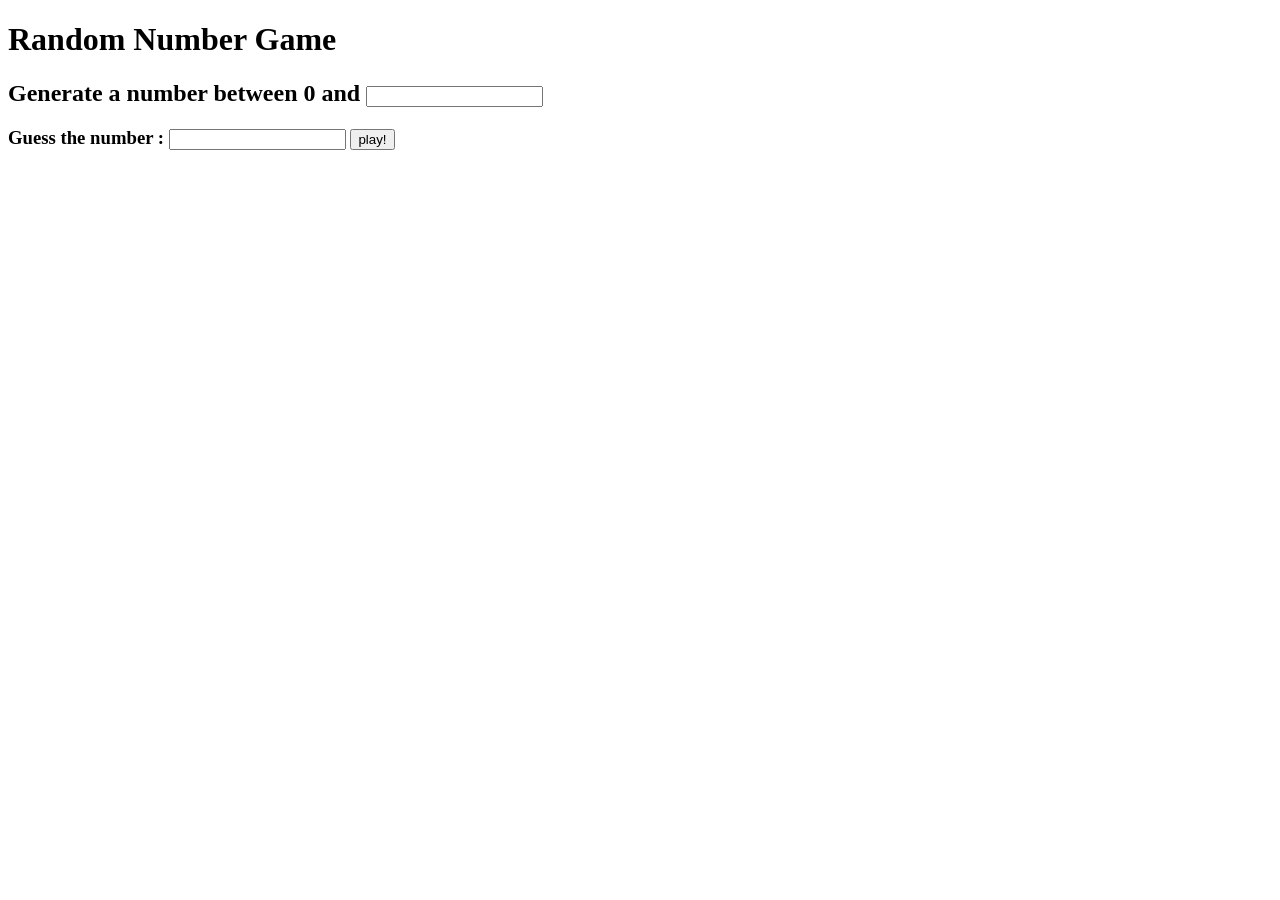
==== index.html @ 480ce93c "randomGame" ====
<!DOCTYPE html>
<html>
  <head>
    <title>Vanilla Challenge</title>
    <link rel ='stylesheet' type='text/css' href='style.css'>
    <meta charset="UTF-8" />
  </head>

  <body>
    <form id="rangeForm">
      <h1>Random Number Game</h1>
      <h2>Generate a number between 0 and <input class="rangeInput" min="0" type="number" /></h2>
    </form>

    <form id="userForm">
      <h3>Guess the number : <input type="number" class="userInput" min="0" />
         <input type="submit" value="play!"/></h3>
  
    </form>
    <p class="result"></p>
    
    
    


    <script src="app.js"></script>
  </body>
</html>
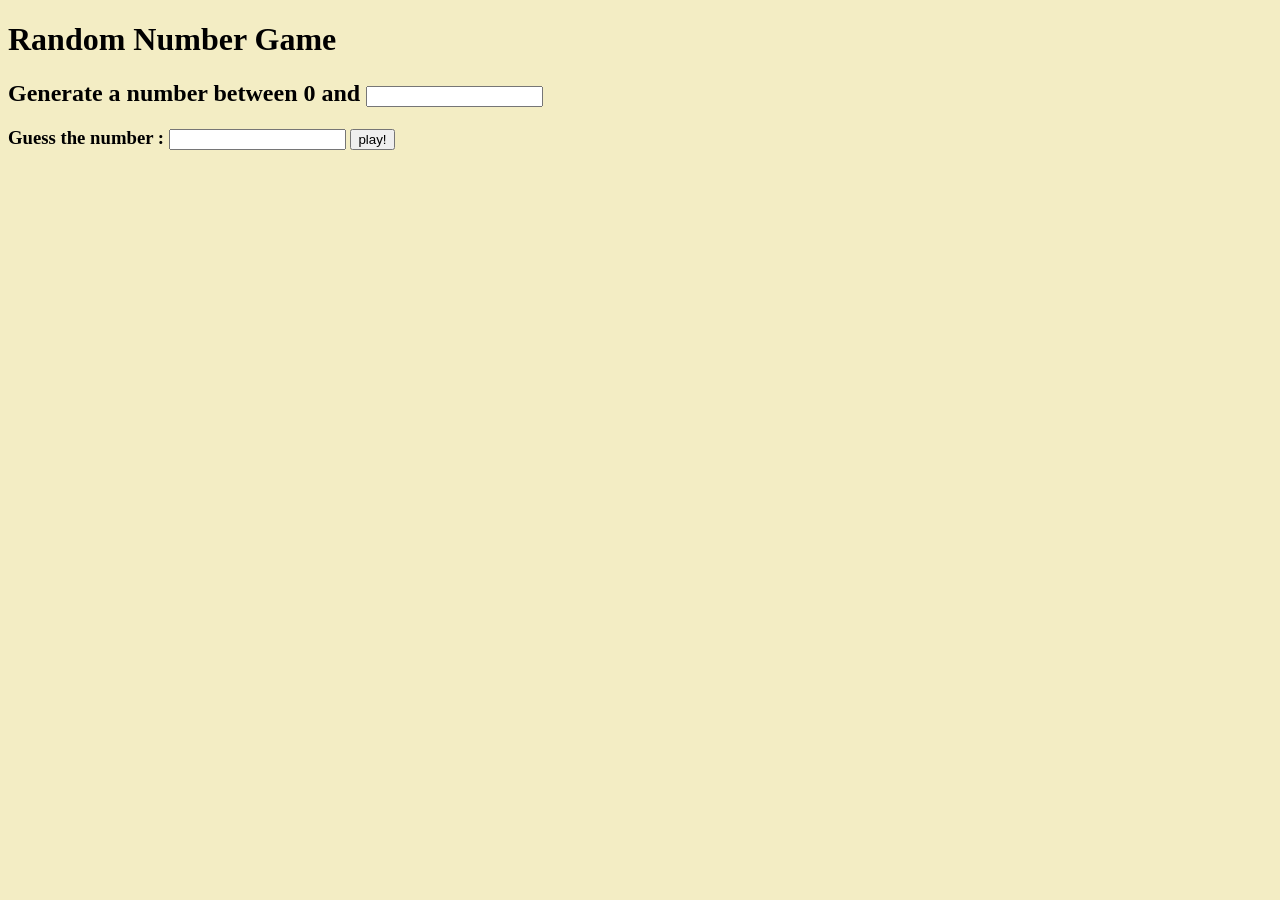
==== commit eaf8056f: "game" ====
--- a/index.html
+++ b/index.html
@@ -1,7 +1,7 @@
 <!DOCTYPE html>
 <html>
   <head>
-    <title>Vanilla Challenge</title>
+    <title>Random Number Game</title>
     <link rel ='stylesheet' type='text/css' href='style.css'>
     <meta charset="UTF-8" />
   </head>
@@ -18,11 +18,7 @@
   
     </form>
     <p class="result"></p>
-    
-    
-    
-
-
+    <!-- <img class="gameImg" src="img/game.jpg"/> -->
     <script src="app.js"></script>
   </body>
 </html>
--- a/style.css
+++ b/style.css
@@ -0,0 +1,4 @@
+
+body {
+  background-color: rgb(243, 237, 196);
+}
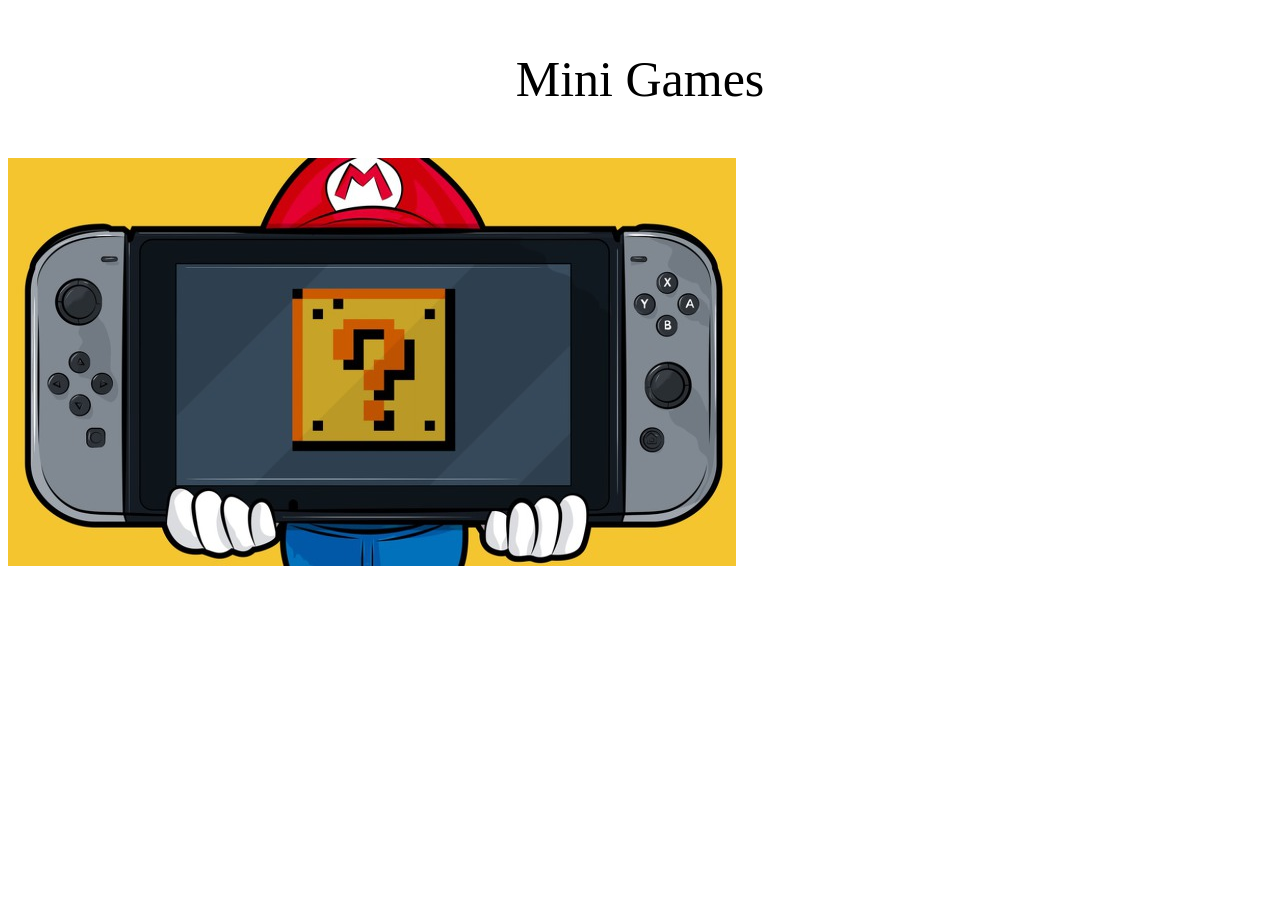
==== commit 79f44210: "numbergame" ====
--- a/index.html
+++ b/index.html
@@ -1,24 +1,16 @@
 <!DOCTYPE html>
 <html>
   <head>
-    <title>Random Number Game</title>
+    <title>Mini Games</title>
     <link rel ='stylesheet' type='text/css' href='style.css'>
     <meta charset="UTF-8" />
   </head>
 
   <body>
-    <form id="rangeForm">
-      <h1>Random Number Game</h1>
-      <h2>Generate a number between 0 and <input class="rangeInput" min="0" type="number" /></h2>
-    </form>
-
-    <form id="userForm">
-      <h3>Guess the number : <input type="number" class="userInput" min="0" />
-         <input type="submit" value="play!"/></h3>
-  
-    </form>
-    <p class="result"></p>
-    <!-- <img class="gameImg" src="img/game.jpg"/> -->
+    <div>
+      <p class="miniGame">Mini Games</p>
+    </div>
+    <a href="number.html"><img src="img/game.jpg"></a>
     <script src="app.js"></script>
   </body>
 </html>
--- a/style.css
+++ b/style.css
@@ -1,4 +1,4 @@
-
-body {
-  background-color: rgb(243, 237, 196);
+.miniGame{
+  text-align: center;
+  font-size: 50px;
 }
